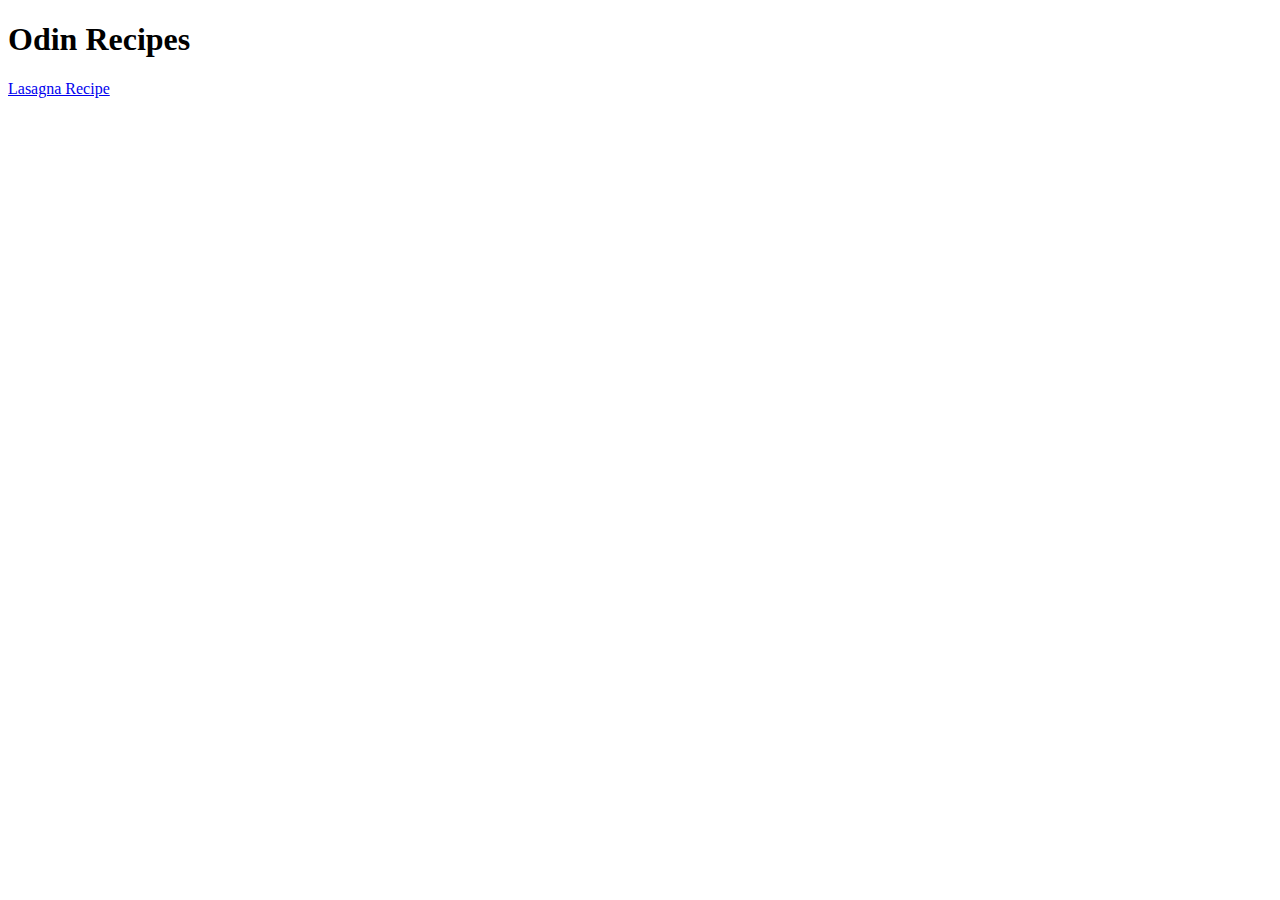
==== index.html @ fdec28a4 "Create Lasagna Recipe HTML page" ====
<!DOCTYPE html>
<html lang="en">
<head>
    <meta charset="UTF-8">
    <meta name="viewport" content="width=device-width, initial-scale=1.0">
    <title>Document</title>
</head>
<body>
    <h1>Odin Recipes</h1>
    <a href="recipes/lasagna.html">Lasagna Recipe</a>

</body>
</html>
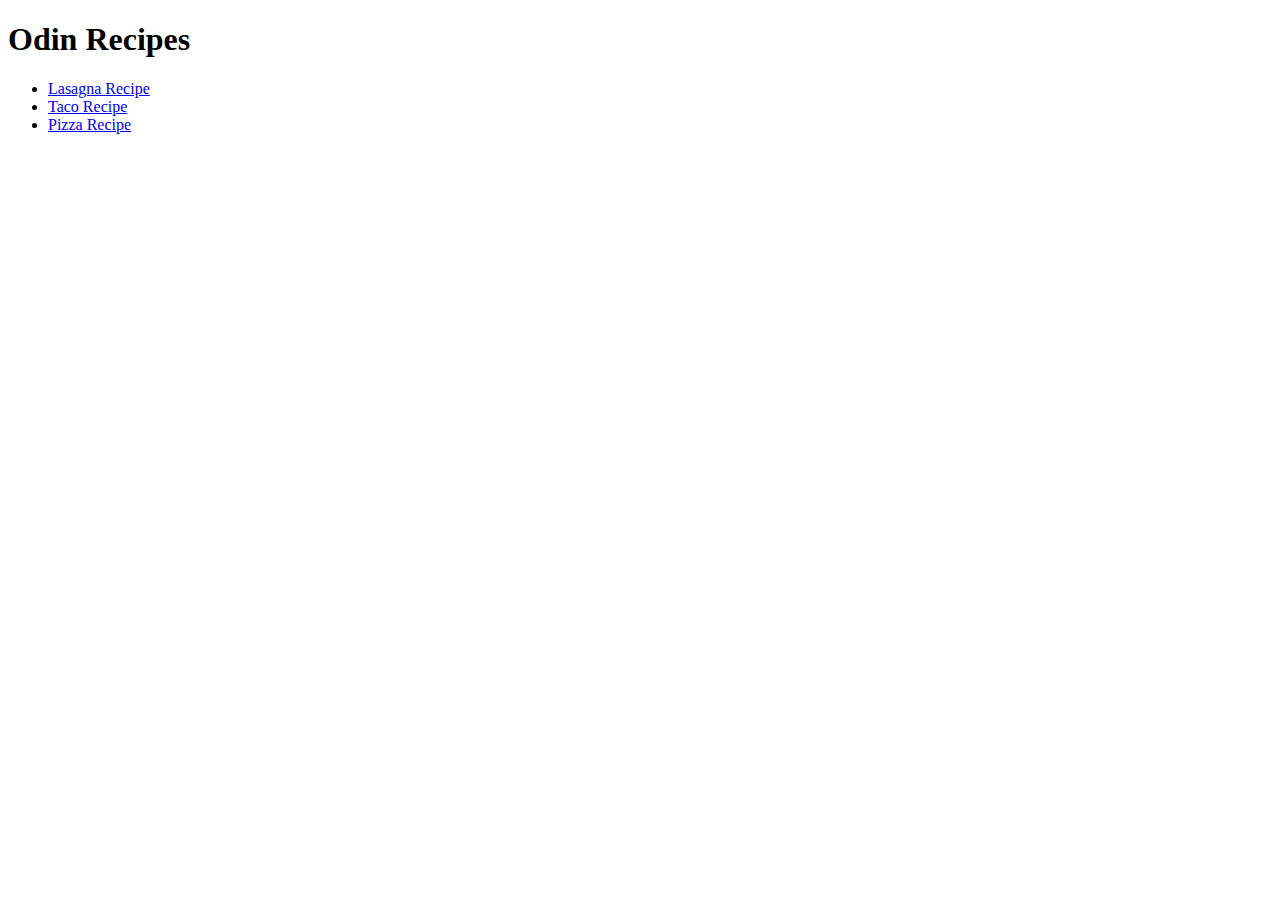
==== commit 5c3322b4: "add home page updates" ====
--- a/index.html
+++ b/index.html
@@ -7,7 +7,12 @@
 </head>
 <body>
     <h1>Odin Recipes</h1>
-    <a href="recipes/lasagna.html">Lasagna Recipe</a>
+    <ul>
+        <li><a href="recipes/lasagna.html">Lasagna Recipe</a></li>
+        <li><a href="recipes/tacos.html">Taco Recipe</a></li>
+        <li><a href="recipes/pizza.html">Pizza Recipe</a></li>
+    </ul>
+    
 
 </body>
 </html>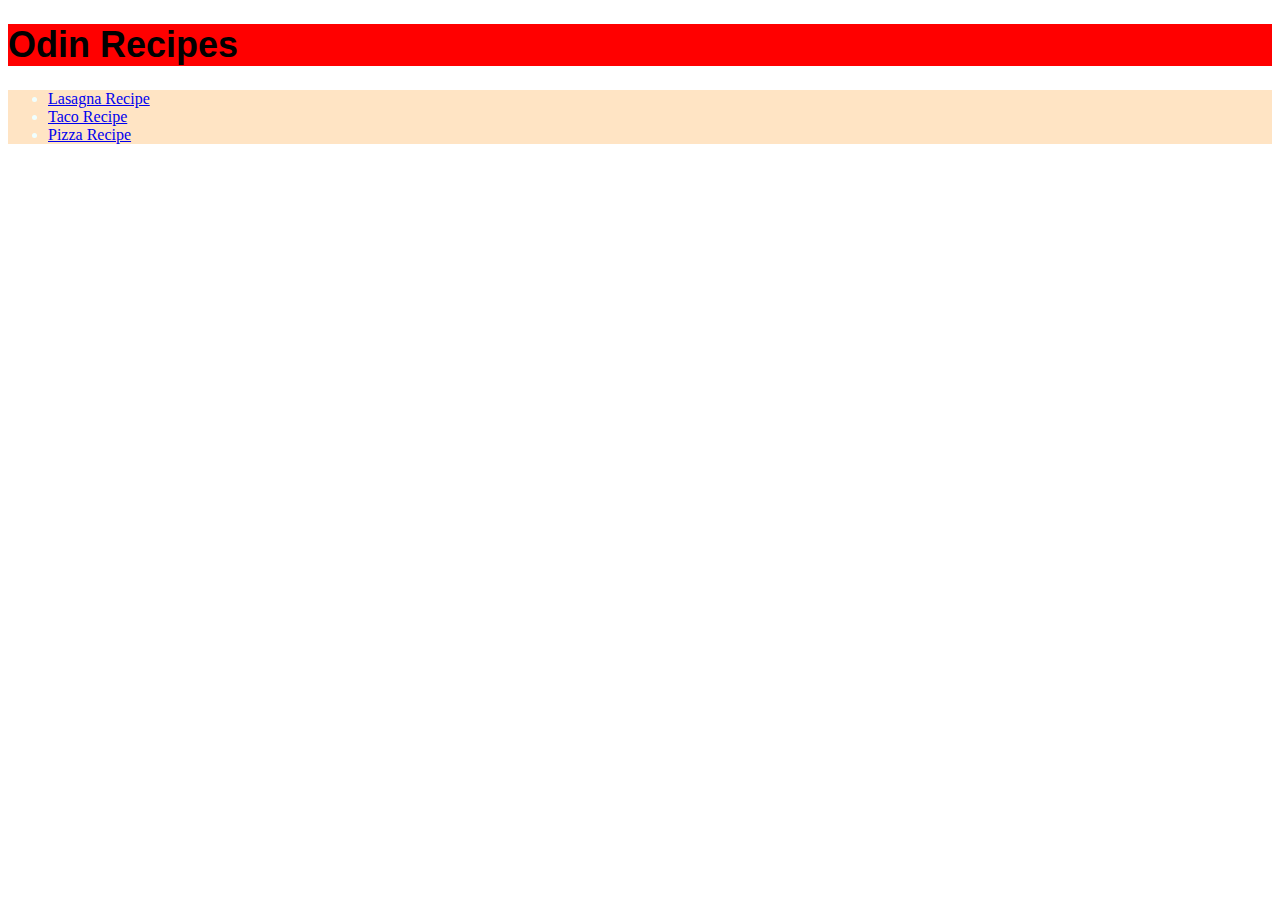
==== commit adcb3112: "play with css styles" ====
--- a/index.html
+++ b/index.html
@@ -1,13 +1,15 @@
+<!-- Comment added -->
 <!DOCTYPE html>
 <html lang="en">
 <head>
     <meta charset="UTF-8">
     <meta name="viewport" content="width=device-width, initial-scale=1.0">
     <title>Document</title>
+    <link rel="stylesheet" href="styles/style.css">
 </head>
 <body>
     <h1>Odin Recipes</h1>
-    <ul>
+    <ul class="mainlist">
         <li><a href="recipes/lasagna.html">Lasagna Recipe</a></li>
         <li><a href="recipes/tacos.html">Taco Recipe</a></li>
         <li><a href="recipes/pizza.html">Pizza Recipe</a></li>
--- a/styles/style.css
+++ b/styles/style.css
@@ -0,0 +1,27 @@
+/* Styles for recipes */
+h1 {
+    font-size: 36px;
+    font-weight: bold;
+    font-family: sans-serif, serif, Verdana;
+    background-color: #ff0000;
+}
+
+.ingrediences{
+    background-color: wheat;
+    font-family: "Lucida Handwriting", Papyrus, sans-serif;
+}
+
+.steps {
+    background-color: #f5f5f5;
+    font-family: Papyrus, 'Courier New', sans-serif;
+}
+
+
+ul{
+    color: azure;
+    background-color: black;
+}
+.mainlist,.steplist{
+    background-color: bisque;
+}
+
